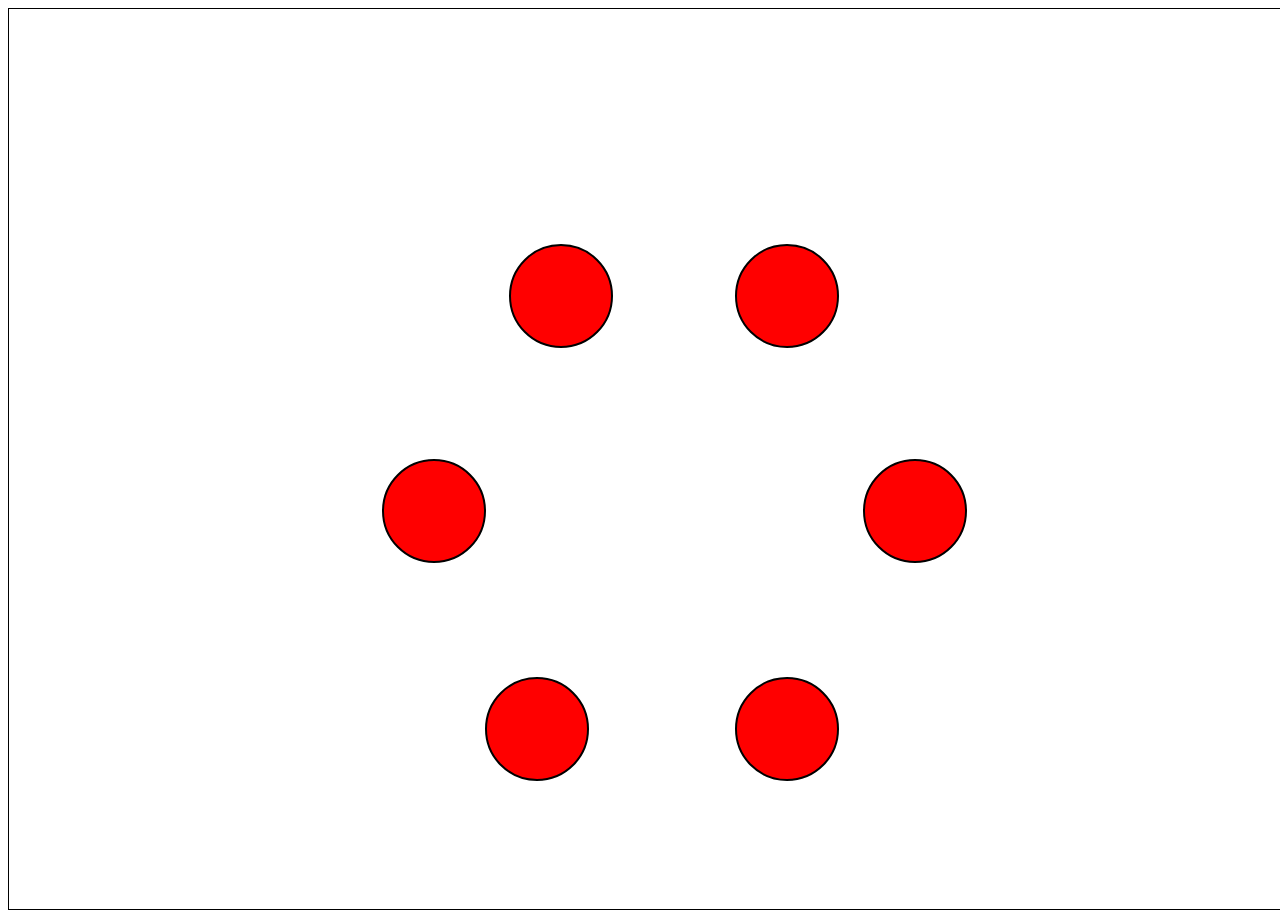
==== github folder/Rotate_1.html @ 22f48fa1 "Add files via upload" ====
<!DOCTYPE html>
<html lang="en">
  <head>
    <meta charset="UTF-8">
    <title>Ferris Wheel</title>
      <style>
        body{
            width: 100%;
            height: 100vh;
            display: flex;
            justify-content: center;
            align-items: center;
            border: 1px solid black;
        }
        .wheel {
            text-align: center;
  
  border-radius: 50%;
  margin-left: 50px;
  position: absolute;
  height: 55vw;
  width: 55vw;
  max-width: 500px;
  max-height: 500px;
  animation-name: wheel;
  animation-duration: 20s;
  animation-iteration-count: infinite;
  animation-timing-function: linear;
  
  
}

.line {
  background-color: black;
  width: 50%;
  height: 2px;
  position: absolute;
  top: 50%;
  left: 50%;
  transform-origin: 0% 0%;
  opacity: 0;
}

.line:nth-of-type(2) {
  transform: rotate(60deg);
  opacity: 0;
}
.line:nth-of-type(3) {
  transform: rotate(120deg);
  opacity: 0;
}
.line:nth-of-type(4) {
  transform: rotate(180deg);
  opacity: 0;
}
.line:nth-of-type(5) {
  transform: rotate(240deg);
  opacity: o;
}
.line:nth-of-type(6) {
  transform: rotate(300deg);
  display: none;
}

.cabin {
  background-color: red;
  width: 20%;
  height: 20%;
  position: absolute;
  border: 2px solid;
  transform-origin: 50% 0%;
  animation: cabins 20s ease-in-out infinite;
  border-radius: 150px;
}

.cabin:nth-of-type(1) {
  right: -8.5%;
  top: 50%;
 
}
.cabin:nth-of-type(2) {
  right: 17%;
  top: 93.5%;
  border-radius: 150px;
}
.cabin:nth-of-type(3) {
  right: 67%;
  top: 93.5%;
}
.cabin:nth-of-type(4) {
  left: -8.5%;
  top: 50%;
}
.cabin:nth-of-type(5) {
  left: 17%;
  top: 7%;
}
.cabin:nth-of-type(6) {
  right: 17%;
  top: 7%;
}

@keyframes wheel {
   0% {
     transform: rotate(0deg);
   }
   100% {
     transform: rotate(360deg);
   }
}

@keyframes cabins {
  0% {
    transform: rotate(0deg);
  }
  25% {
    background-color: yellow;
  }
  50% {
    background-color: purple;
  }
  100% {
    transform: rotate(-360deg);
  }
}
    </style>
  </head>
  <body>
    <div class="wheel">
      <span class="line"></span>
      <span class="line"></span>
      <span class="line"></span>
      <span class="line"></span>
      <span class="line"></span>
      <span class="line"></span>

      <div class="cabin"></div>
      <div class="cabin"></div>
      <div class="cabin"></div>
      <div class="cabin"></div>
      <div class="cabin"></div>
      <div class="cabin"></div>
    </div>
  </body>
</html>
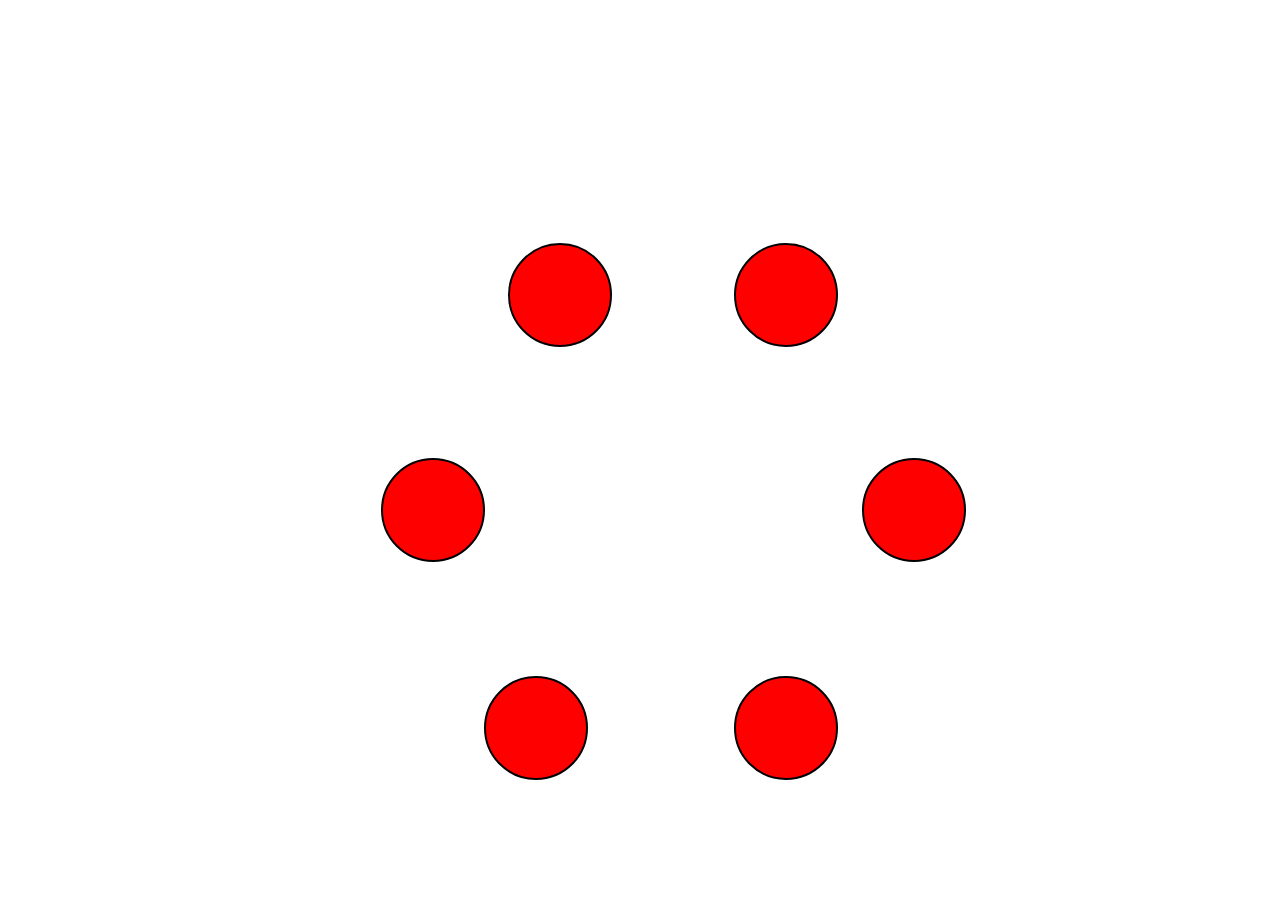
==== commit f1ca8e58: "Update Rotate_1.html" ====
--- a/github folder/Rotate_1.html
+++ b/github folder/Rotate_1.html
@@ -10,7 +10,7 @@
             display: flex;
             justify-content: center;
             align-items: center;
-            border: 1px solid black;
+           
         }
         .wheel {
             text-align: center;
@@ -142,4 +142,4 @@
       <div class="cabin"></div>
     </div>
   </body>
-</html>+</html>
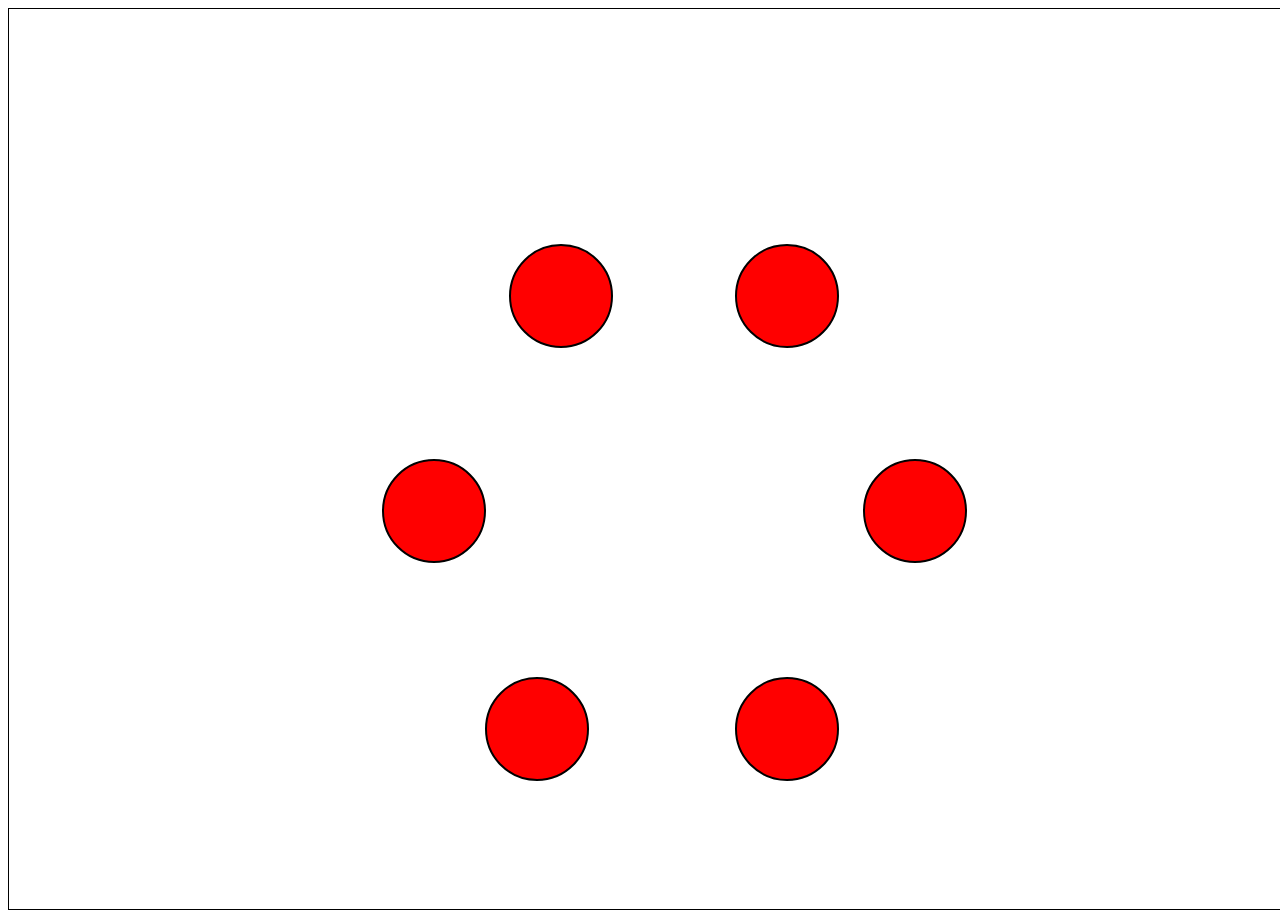
==== commit 67590482: "Add files via upload" ====
--- a/github folder/Rotate_1.html
+++ b/github folder/Rotate_1.html
@@ -10,7 +10,7 @@
             display: flex;
             justify-content: center;
             align-items: center;
-           
+            border: 1px solid black;
         }
         .wheel {
             text-align: center;
@@ -142,4 +142,4 @@
       <div class="cabin"></div>
     </div>
   </body>
-</html>
+</html>